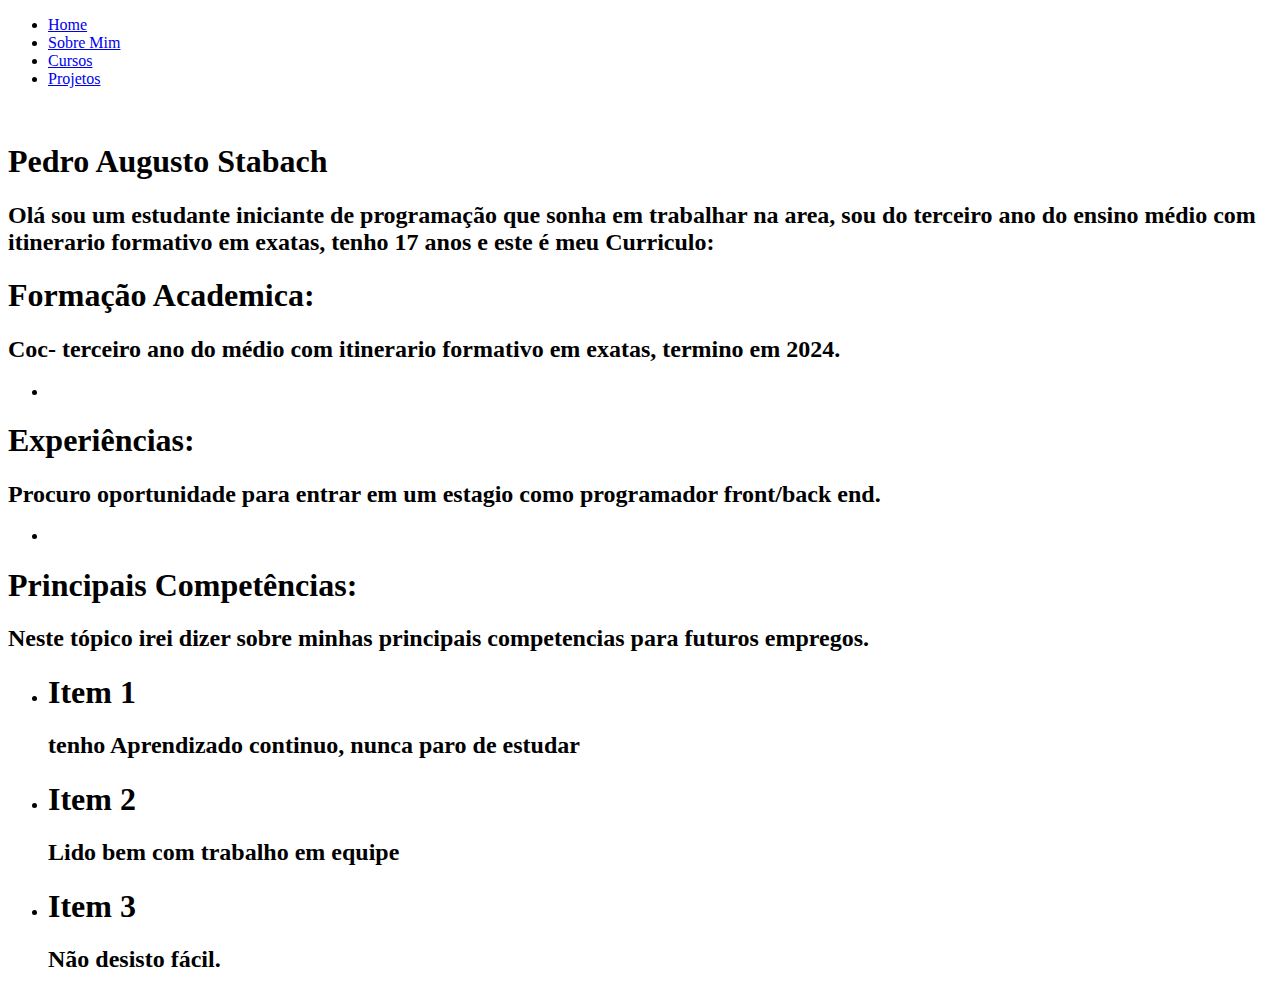
==== htmls/index.html @ 30e6503d "adicionado o html Cursos" ====
<!DOCTYPE html>
<html lang="pt-br">
<head>
    <meta charset="UTF-8">
    <meta name="viewport" content="width=device-width, initial-scale=1.0">
    <title>Curriculo</title>
    <link rel="stylesheet" href="style.css">
</head>
<body>
<header>
    <ul>
        <li>
           <a href="index.html">Home </a> 
        </li>
        <li>
            <a href="sobreMim.html">Sobre Mim</a>
        </li>
        <li>
            <a href="cursos.html">Cursos</a>
        </li>
        <li>
            <a href="projetos.html">Projetos</a>
        </li>
    </ul>
</header>
<nav>
    <div class="my">
    <div class="my-img">
        <img src="images/zenitsusla.jpg" alt="">
    </div>
    <div class="my-text">
        <h1>Pedro Augusto Stabach</h1>
        <h2> Olá sou um estudante iniciante de programação que sonha em trabalhar na area, sou do terceiro ano do ensino médio com itinerario formativo em exatas, tenho 17 anos e este é meu Curriculo:
        </h2>

    </div>

</div>
</nav>

<section>
    <div class="itens-home-area">
    <div class="itens-home">
        <h1>
           Formação Academica:
        </h1>
        <h2>
          Coc- terceiro ano do  médio com itinerario formativo em exatas, termino em 2024.  
        </h2>
        <ul>
            <li></li>
        </ul>
    </div>
    <div class="itens-home">
        <h1>
            Experiências: 
        </h1>
        <h2>
            Procuro oportunidade para entrar em um estagio como programador front/back end.
        </h2>
        <ul>
            <li></li>
        </ul>
    </div>
    <div class="itens-home">
        <h1>
            Principais Competências:
        </h1>
        <h2>
            Neste tópico irei dizer sobre minhas principais competencias para futuros empregos.
        </h2>
        <ul>
            <li>
                <h1>Item 1</h1>
                <h2>tenho Aprendizado continuo, nunca paro de estudar</h2>
            </li>
            <li>
                <h1>Item 2</h1>
                <h2>Lido bem com trabalho em equipe</h2>
            </li>
            <li>
                <h1>Item 3</h1>
                <h2>Não desisto fácil.</h2>
            </li>
        </ul>
    </div>

</div>
</section>


<script src=""></script>
</body>
</html>


<script src=""></script>
</body>
</html>
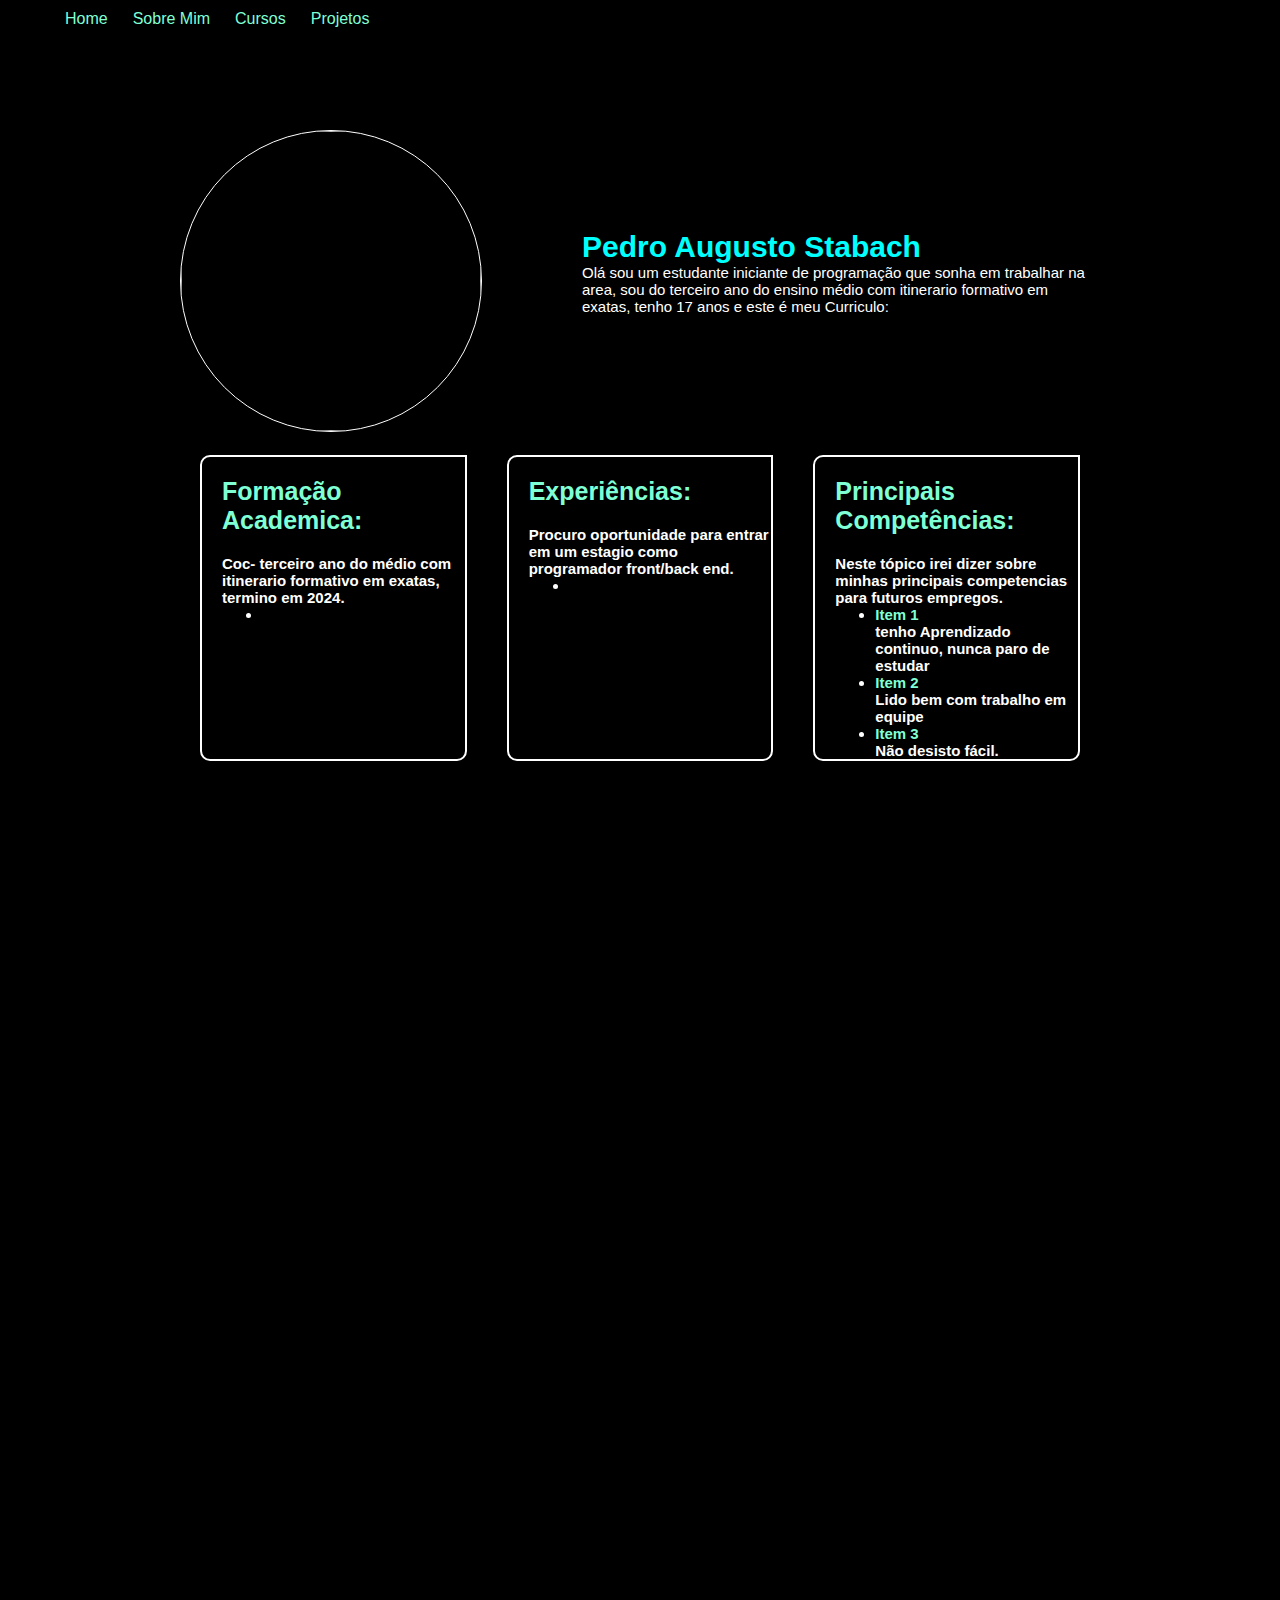
==== commit d24f04ce: "curso c# html colocado" ====
--- a/htmls/index.html
+++ b/htmls/index.html
@@ -7,7 +7,7 @@
     <link rel="stylesheet" href="style.css">
 </head>
 <body>
-<header>
+<header> 
     <ul>
         <li>
            <a href="index.html">Home </a> 
--- a/htmls/style.css
+++ b/htmls/style.css
@@ -0,0 +1,126 @@
+* {
+    margin: 0;
+ 
+    font-family: Arial, Helvetica, sans-serif;
+}
+body {
+    background-color: black;
+    height: 10000px;
+}
+
+
+
+header {
+    position: fixed;
+    width:  100%;
+    background-color: #000;
+}
+header ul li{
+    
+    text-decoration: none;
+    margin-left: 25px;
+    margin-top: 10px;
+    margin-bottom: 5px;
+}
+header ul li a {
+    text-decoration: none;
+    color: aquamarine;
+}
+header ul li a:hover {
+    color: aqua;
+}
+header ul {
+    list-style: none;
+    display: flex;
+}
+
+
+nav {
+    display: block;
+}
+.my {
+    display: flex;
+    margin-right: 20vh;
+   
+}
+.my-img {
+    display: inline-block;
+}
+.my-text {
+    margin-top: 230px;
+    margin-left: 100px;
+  display: block;
+}
+.my-text h1{
+    color: aqua;
+    font-weight: bold;
+    font-size: 30px;
+}
+.my-text h2{
+    color: #fff;
+    font-weight: 300;
+    font-size: 15px;
+}
+.my-img img {
+    margin-top: 130px;
+    margin-left: 20vh;
+    width: 300px;
+    height: 300px;
+    border-radius: 300px;
+    border: 1px solid #fff;
+}
+
+
+
+
+
+
+.itens-home-area {
+    display: flex;
+    margin-left: 20vh;
+    margin-right: 20vh;
+    flex-wrap: wrap;
+}
+.itens-home {
+    flex: 1;
+   margin: 20px;
+    border: 2px solid #fff;
+    border-radius: 10px;
+    border-top-right-radius: 0px;
+    color: aquamarine;
+    padding-left: 20px;
+    padding-top: 20px;
+}
+.itens-home:hover {
+   border: 2px solid aquamarine;
+   color: #fff;
+}
+
+.itens-home h1 {
+    font-size: 25px;
+    margin-bottom: 20px;
+}
+.itens-home h2 {
+    font-size: 15px;
+    color: #fff;
+}
+.itens-home ul li {
+    font-size: 15px;
+    color: #fff;
+}
+.itens-home ul li h1 {
+    color: aquamarine;
+    font-size: 15px;
+    margin-bottom: 0px;
+}
+
+
+
+
+
+.title {
+    margin-left: 10%;
+    margin-top: 5%;
+    color: aquamarine;
+    font-size: 15px;
+}